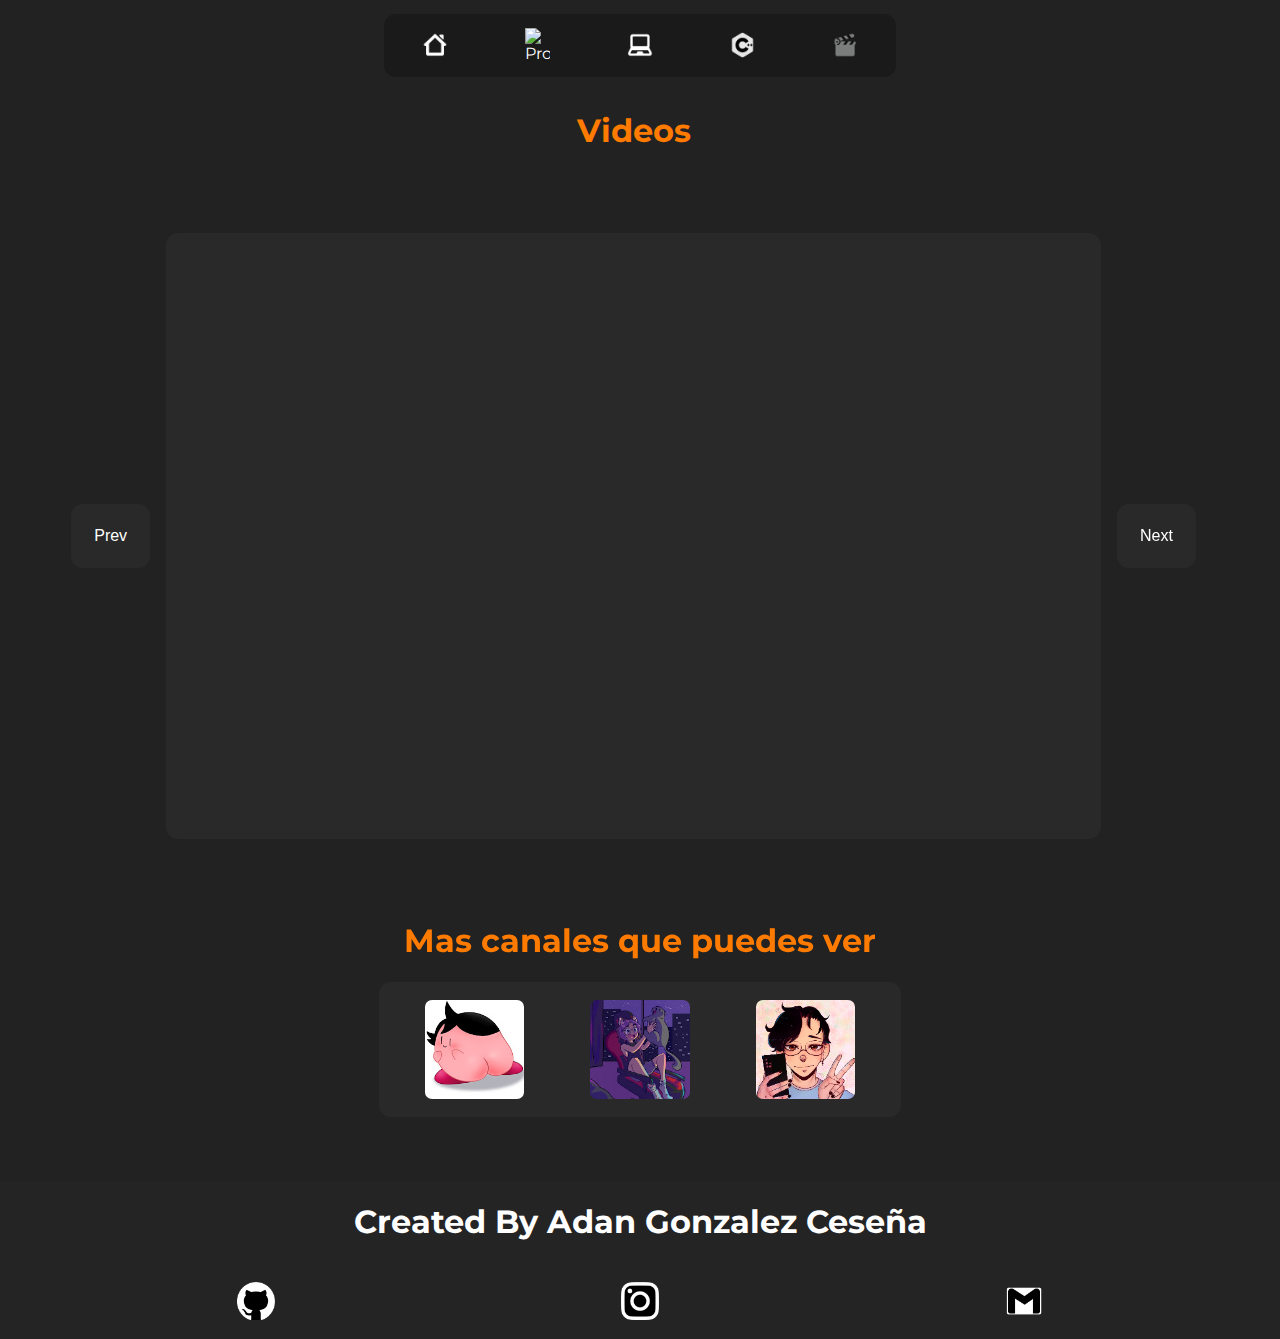
==== edicion.html @ b5f3aeb7 "Videos section added, footter added" ====
<!DOCTYPE html>
<html lang="en">
<head>
    <meta charset="UTF-8">
    <meta name="viewport" content="width=device-width, initial-scale=1.0">
    <title>Edicion</title>
    <link rel="icon" type="image/png" href="assets/Iconos/icon.png">

    <!--  -->
    <link rel="preconnect" href="https://fonts.googleapis.com">
    <link rel="preconnect" href="https://fonts.gstatic.com" crossorigin>
    <link href="https://fonts.googleapis.com/css2?family=Montserrat:ital,wght@0,100..900;1,100..900&display=swap" rel="stylesheet">
    
    <!-- Estilos -->
    <link rel="stylesheet" type="text/css" href="styles.css">
    <link rel="stylesheet" type="text/css" href="edicion.css">
</head>
<body>
    <div class="TopBar">
        <div class="TopBarItems">
            <img src="assets/Iconos/Home.png" id="Home" alt="Home"> 
            <img src="assets/Iconos/Folder.png" id="Proyectos" alt="Proyectos">
            <img src="assets/Iconos/laptop.png" id="Softwares" alt="Softwres">
            <img src="assets/Iconos/lenguage.png" id="Lenguajes" alt="Lenguajes"> 
            <img src="assets/Iconos/clapperboard.png" id="Clapperboard" alt="Edicion" style="opacity: 50%;"> 
        </div>
    </div>

    <main class="editionSection">
        <h1>Videos</h1>
        <section>
            <button id="prev">Prev</button>
                <iframe id="VideoPlayer" src="https://www.youtube.com/embed/5EVhnUePLx0" frameborder="0" allowfullscreen></iframe>
            <button id="next">Next</button>
        </section>
    </main>

    <section class="editionChanels">
        <h1>Mas canales que puedes ver</h1>
        <section class="ChanlesImg">
            <img src="assets/Streamers/FabiFace.jpg" id="FabiFace" alt="FabiFace">
            <img src="assets/Streamers/Sky.jpg" id="Sky" alt="Sky">
            <img src="assets/Streamers/CadeteMantequilla.jpg" id="CadeteMantequilla" alt="CadeteMantequilla">
        </section>
    </section>

    <footer class="footerBase">
        <h1>Created By Adan Gonzalez Ceseña</h1>
        <img src="assets/Social/GitHub2.png" id="Github" alt="Github"> 
        <img src="assets/Social/Ig.png" id="Instagram"  alt="Instagram"> 
        <img src="assets/Social/Gmail.png" id="Gmail" alt="Gmail">
    </footer>

    <script>
        document.getElementById("Home").addEventListener("click",function(){
            window.location.href="index.html"
        })

        document.getElementById("Proyectos").addEventListener("click",function(){
            window.location.href = "proyectos.html"
        });

        document.getElementById("Softwares").addEventListener("click",function(){
            window.location.href = "softwares.html"
        });

        document.getElementById("Lenguajes").addEventListener("click",function(){
            window.location.href="lenguajes.html"
        });

        // REDES --------------------
        document.getElementById("Instagram").addEventListener('click', function() {
            window.open('https://www.instagram.com/adan_gcm/?hl=es-la', '_blank');
        });
        
        document.getElementById("Github").addEventListener('click', function() {
            window.open('https://github.com/AdanCC21', '_blank');
        });
        
        document.getElementById("Gmail").addEventListener('click', function() {
            window.location.href="mailto:adancorp.gemial@gmail.com"
        });
        
        // Streamers --------------
        document.getElementById('FabiFace').addEventListener('click',function(){
            window.open('https://www.youtube.com/channel/UC9Ts3CsScJRzlYV9AQrBh0Q','_blank');
        });

        document.getElementById('Sky').addEventListener('click',function(){
            window.open('https://www.tiktok.com/@skyyugm?lang=es','_blank');
        });

        document.getElementById('CadeteMantequilla').addEventListener('click',function(){
            window.open('https://www.tiktok.com/@cadete_mantequilla?lang=es','_blank');
        })

    </script>

    <script>
        // Videos
        const videos = [
            'https://www.youtube.com/embed/5EVhnUePLx0',  
            'https://www.youtube.com/embed/fp2AbtziKpc',
        ];

        let NumVideos = 0;

        const VideoSource = document.getElementById('VideoPlayer');

        document.getElementById('prev').addEventListener('click',function(){
            NumVideos--;
            if(NumVideos <= 0){
                NumVideos = videos.length;
                NumVideos--;
            }
            console.log(NumVideos)
            VideoSource.src=videos[NumVideos];
        })

        document.getElementById('next').addEventListener('click',function(){
            NumVideos++
            if(NumVideos >= videos.length){
                NumVideos = 0;    
            }
            console.log(NumVideos)
            VideoSource.src=videos[NumVideos];
        })

    </script>
</body>
</html>
---- styles.css ----
body{
    background-color: rgb(34, 34, 34);
    font-family: "Montserrat",sans-serif;
    color: white;
    margin: 0;
}

html{
    font-size: 16px;

    @media screen and (max-width: 720px){
        font-size: 12px;
    }
    
    @media screen and (max-width: 480px){
        font-size: 8px;
    }
}

/* ------------------------------ Initial Section ------------------------------*/

/* Celular */
.MainSection{
    display: flex;
    flex-wrap: wrap;
    flex-direction: column;
    min-width: (100vw - 1%);
    
    justify-content: center;
    align-items:center;
    padding: 20vh 0 30vh 0;
}

.MainMain{
    display: flex;
    flex-direction: column;
    min-width: (100vw - 1%);
    
    justify-content: center;
    align-items:center;
}


.MainSectionItems{
    display: flex;
    flex-direction: column;
    font-size: 2rem;
    text-align: center;
    margin: 5%;
}

.MainSectionItems h1{
    font-size: 4rem;
}

.MainSectionItems h2{
    font-size: 2rem;
}
.MainSectionItems p{
    font-size: 2.3rem;
}

.MainPictureProfile {
    background-color: rgb(26, 26, 26);
    padding: 1%;
    border-radius: 12%;
    margin-bottom: 20%;
    max-width: 50vw; /* Por defecto, ocupa el 50% del contenedor en móviles */
}

.MainArrowDown{
    display: none;
    position: absolute;
    bottom: 3%;
    cursor: pointer;
}


/* Media query para pantallas medianas (tabletas) */
@media (min-width: 600px) {
    .MainSection img {
        max-width: 75vw; /* Ajusta el tamaño para tabletas */
        height: 20vh;
    }
}

/* Media query para pantallas grandes (PC) */
@media (min-width: 768px) {
    
    .MainSection {
        height: 100vh;
        flex-wrap: nowrap;
        padding: 0;
        justify-content: space-around;
    }
    .MainMain{
        flex-wrap: nowrap;
        flex-direction: row;
    }
    .MainSectionItems{
        display: flex;
        text-align:start;
        
    }
    .MainSectionItems h1{
        font-size: 4rem;
    }
    .MainSectionItems p{
        font-size: 1.8rem;
    }
    .MainSection img {
        max-width:20%;
        height: auto;
        margin-bottom: 0;
    }
    .MainArrowDown{
        display: block;
    }
}

/* ------------------------------ About me Section 2 ------------------------------*/

.AboutSection{
    display: flex;
    background-color: rgb(39, 39, 39);
    flex-direction: column;
    
    justify-content: center;
    align-items: center;

    max-width: 100vw;
    height: 100vh;
    
    box-sizing: border-box;
}

.AboutSection img{
    border-radius: 12px;
    width: 20%;
    margin-top: 2%;
}

.AboutSection h1{
    font-size: 4rem;
    color: rgb(255, 123, 0);
}

.AboutSection p{
    font-size: 1.5rem;
    max-width: 80%;
}

.AboutSkills{
    display: flex;
    flex-direction: row;
    flex-wrap: wrap;
    
    justify-content: space-around;

    width: 80%;
}

.AboutSkillsItems{
    display: flex;
    flex-direction: column;

    background-color: rgba(29, 29, 29, 0.479);
    border-radius: 12px;
    padding: 1.3%;
}

.AboutSkillsItems h2{
    margin: 0;
}

/* Celular */
@media (max-width:768px){
    .AboutSection {
        text-align: center;
        height: auto;
        border-radius: 30px;
        margin: 0 4vh 4vh 4vh;
        border-top:solid rgba(255, 123, 0, 0.24) 1vh;
    }

    .AboutSection img{
        width: auto;
        max-width: 60%;
        margin: 10%;
    }

    .AboutSection p{
        font-size: 2rem;
        margin-bottom: 10%;
        line-height: 2;
        text-align: justify;
    }
    
    .AboutSection h2{
        font-size: 2.3rem;
    }

    .AboutSocial{
        height: 6vh;
        margin: 0;
    }

    .AboutSocial a img{
        width: auto;
        padding: 0;
        max-width: 10%;
    }
    
    .AboutWhoIAmTitle {
        flex-direction: column;
    }

    .AboutWhoIAmTitle h1{
        max-width: 60vw;
    }

    .AboutWhoIAmTitle img{
        position: relative;
        max-width: 30%;
        left: 0;
        margin: 0 0 10%;
    }

    .AboutSkillsItems{
        background-color: rgba(0, 0, 0, 0);
    }

    .AboutSkillsItems h2{
        margin: auto;
    }
}

/* ------------------------------ Top Bar ------------------------------*/
.TopBar{
    display: flex;
    position: fixed;
    justify-content: center;
    align-items: center;

    height: 10vh;
    max-height: 20vh;
    z-index: 2;
}

.TopBarItems{
    display: flex;
    background-color: rgb(26, 26, 26);
    border-radius: 12px;
    width: auto;
    min-height: 70%;
    max-width: 90%;
    
    justify-content: space-around;
    align-items: center;
}

.TopBarItems img {
    width: 7%;
    margin: 0.4%;
    transition: all ease-in-out 0.3s;
}

.TopBarItems img:hover {
    width: 9%;
    cursor: pointer;
}

/* PPARA PC */
@media (min-width:768px){
    .TopBar{
        height: 10vh;
        max-height: 15vh;
    }

    .TopBarItems{
        width: 40%;
        min-height: 70%;
    }

    .TopBarItems img{
        width: 5%;
        margin: 0.4%;
    }
}
/* ------------------------------ Footer ------------------------------ */
.footerBase{
    display: grid;
    background-color: rgb(36, 36, 36);
    max-width: 100vw;
    
    grid-template-columns: repeat(auto-fill,minmax(200px, 30%));
    grid-template-rows: repeat(auto-fill,1fr);
    justify-content: center;
    justify-items: center;
}

.footerBase :first-child{
    grid-column-start: 1;
    grid-column-end: -1;
    text-align: center;
}

.footerBase img{
    max-width: 10%;
    margin: 5%;
    cursor: pointer;
}


/* ------------------------------ Lef Bar ------------------------------
.LeftBar{
    display: flex;
    position: absolute;
    
    justify-content: start;
    align-items: center;

    height: 100vh;
    width: 4vw;
    margin-left: 0.5%;
}

.LeftBarItems{
    display: flex;
    flex-direction: column;

    background-color: rgb(26, 26, 26);
    border-radius: 12px;
    
    height: auto;
    min-height: 40%;
    
    width: auto;
    max-width: 80%;
    
    justify-content: space-around;
    align-items: center;
}

.LeftBarItems img {
    width: 60%;
    transition: all ease-in-out 0.3s;
}

.LeftBarItems img:hover {
    width: 80%;
    cursor: pointer;
} */


/* ------------------------------ Project Section ------------------------------*/

.ProjectSection{
    display: flex;

    flex-direction: column;

    justify-content: center;
    align-items: center;


    width: 99vw;
    height: 100vh;

}

.ProjectTitle{
    display: flex;
    flex-direction: column;
    align-items: center;
}

.ProjectTitle h1{
    font-size: 5rem;
    margin-bottom: 0;
}

.ProjectTitle h2{
    font-size: 2rem;
}

.ProjectTitle :last-child{
    margin-bottom: 15%;
}

.ProjectListItems{
    display: flex;
    flex-direction: row;
    flex-wrap: wrap;
    
    justify-content: space-between;
    
    max-width: 80vw;
    
    max-height: 80vh;
    transition: all ease-in-out 0.5s;
}

.ProjectItem{
    display: flex;
    flex-direction: column;
    width: 30%;
    max-height: 80%;
    
    background-color: rgb(24, 24, 24);
    border-radius: 12px;
    padding: 20px;
    margin: 5px 0 5% 0;
    
    align-items: center;
    box-shadow: rgba(0, 0, 0, 0.473) 0px 0px 10px;
    transition: all ease-in-out 0.5s;
}

.ProjectItem a{
    color: white;
    font-size: 3rem;
    text-align: center;
    text-decoration:none;
    transition: all ease-in-out 0.5s;
}

.ProjectItem p{
    height: 0px;
    opacity: 0;
    transition: opacity 0.5s ease ;
    
}

.ProjectListItems div:hover{
    width: 100%;
    height: auto;
    box-shadow: rgba(0, 0, 0, 0.473) 0px 0px 5px;
    
}

.ProjectListItems a:hover{
    color: yellow;
}

.ProjectListItems div:hover p{
    display: block;
    height: auto;
    font-size: 2rem;
    opacity: 1;
    
}

.ProjectItem img{
    margin-bottom: 5%;
    
    max-width: 80%;
    border-radius: 12px;
    transition: all ease-in-out 0.5s;
}

/* PC */
@media (min-width:768px){
    .ProjectSection{
        flex-wrap: nowrap;
    }

    .ProjectTitle h1{
        font-size: 5rem;
        margin-top: 0;
    }
    
    .ProjectTitle p{
        font-size: 2rem;
    }

    .ProjectItem{
        width: 20%;
        max-height: 100%;
        
        margin: 0;
    }
    .ProjectListItems div:hover{
        width: 28%;
        height: auto;
    }

    .ProjectItem p{
        font-size:1.5rem;
    }

    .ProjectListItems div:hover p{
        font-size: 1.5rem;
        
    }
    
    .ProjectItem img{
        margin-bottom: 10%;
        max-width: 50%;
        border-radius: 12px;
        transition: all ease-in-out 0.5s;
    }
    
}

/* ------------------------------ Software Section ------------------------------*/

.SoftwareSection{
    display: flex;
    flex-direction: column;

    justify-content: center;
    align-items: center;

    width: 99vw;
    height: 100vh;
}

.SoftwareTitle{
    font-size: 5rem;
    margin-bottom: 5%;
}

.SoftwareListItems{
    display: flex;
    flex-direction: row;
    flex-wrap: nowrap;
    
    justify-content: space-between;
    /* border: 3px rgba(255, 255, 255, 0.219) solid; */

    max-width: 85vw;
}

.SoftwareItem{
    display: flex;
    flex-direction: column;
    width: 20%;
    height: 40vh;
    
    background-color: rgb(24, 24, 24);
    padding: 20px;
    
    align-items: center;
    transition: all ease-in-out 0.5s;
}

.SoftwareListItems div:hover{
    width: 50%;

}

.SoftwareItem img{
    margin: auto;
    width: 60%;
    border-radius: 12px;
    transition: all ease-in-out 0.5s;
}

/* Celular */
@media (max-width: 767px){
    .SoftwareSection{
        height: 100%;
    }

    .SoftwareTitle{
        margin: 30% 0 10% 0;
        font-size: 4rem;
        text-align: center;
        max-width: 80%;
    }
    
    .SoftwareListItems{
        flex-wrap: wrap;
        max-width: 90vw;
        justify-content: center;
    }

    .SoftwareItem{
        font-size: 1.8rem;
        text-align: center;

        width: auto;
        height: auto;

        border-radius: 12px;
        margin: 5% 0;
        
        max-width: 50%;
    }

    .SoftwareItem img{
        width: 20%;
    }
}

/* ------------------------------ Lenguages Section ------------------------------*/

.LenguageSection{
    display: flex;
    flex-direction: column;

    justify-content: center;
    align-items: center;

    width: 99vw;
    height: 100vh;
}

.LenguageTitle{
    font-size: 5rem;
    margin-bottom: 5%;
}

.LenguageListItems{
    display: flex;
    flex-direction: row;
    flex-wrap: nowrap;
    
    justify-content: space-between;
    

    max-width: 85vw;
    
}

.LenguageItem{
    display: flex;
    flex-direction: column;
    width: 20%;
    height: 40vh;
    
    padding: 20px;
    
    align-items: center;
    transition: all ease-in-out 0.5s;
}

.LenguageListItems div:hover{
    width: 50%;
    background-color: rgb(24, 24, 24);
    border-radius: 12px;
    height: auto;
}

.LenguageItem img{
    margin: auto;
    max-width: 60%;
    border-radius: 12px;
    transition: all ease-in-out 0.5s;
}



/* Celular */
@media (max-width: 767px){
    .LenguageSection{
        height: 100%;
    }

    .LenguageTitle{
        margin: 40% 0 10% 0;
        font-size: 4rem;
        text-align: center;
        max-width: 80%;
    }
    
    .LenguageListItems{
        flex-wrap: wrap;
        max-width: 90vw;
        justify-content: center;
    }

    .LenguageItem{
        font-size: 1.8rem;
        text-align: center;
        
        background-color: rgb(24, 24, 24);

        width: auto;
        height: auto;

        border-radius: 12px;
        margin: 5% 0;
        
        max-width: 50%;
    }

    .LenguageItem h1{
        margin: 0 0 10% 0;
    }

    .LenguageItem img{
        width: 40%;
    }
}
---- edicion.css ----
.editionSection{
    display: flex;
    
    flex-direction: column;

    height: 90vh;
    width: 99vw;
    
    justify-content: center;
    align-items: center;

    padding-top: 10vh;
}

.editionSection section{
    display: flex;

    align-items: center;
    justify-content: space-around;
    height: 90%;
    width: 90%;
}

.editionSection h1{
    color: rgb(255, 123, 0);
}

.editionSection section button{
    background-color: rgb(41, 41, 41);
    color: white;
    
    font-size: 1rem;
    
    padding: 2%;
    
    border: none;
    border-radius: 12px;
    cursor: pointer;
}

.editionSection iframe{
    background-color: rgb(41, 41, 41);
    
    
    height: 80%;
    width: 80%;

    border-radius: 12px;
    
    padding: 1%;
}

.editionChanels{
    display: flex;
    flex-direction: column;
    justify-content: center;
    align-items: center;
    margin-bottom: 5%;
}

.editionChanels h1{
    color: rgb(255, 123, 0);
}

.editionChanels section{
    display: flex;
    
    background-color: rgb(41, 41, 41);
    padding: 1%;
    border-radius: 12px;
    
    max-width: 80%;
    justify-content: space-around;
}

.ChanlesImg{
    align-items: center;
}

.ChanlesImg img{
    width: 20%;
    height: 20%;
    
    border-radius: 12px;
    padding: 1%;
    
    transition: all ease-in-out .5s;
    cursor: pointer;
}

.ChanlesImg img:hover{
    width: 35%;    
}

/* Celular */
@media (width < 767px){
    .editionSection{
        height: 70vh;
    }
    
    .editionSection h1{
        font-size: 5rem;
    }

    .editionSection section{
        flex-direction: column;
    }

    .editionSection section button{
        font-size: 4rem;
    }
    .editionSection iframe{
        height: 40%;
        width: 80%;
    }

    .editionChanels h1{
        font-size: 2.5rem;
    }
    .editionChanels {
        margin-bottom: 10%;
    }
}
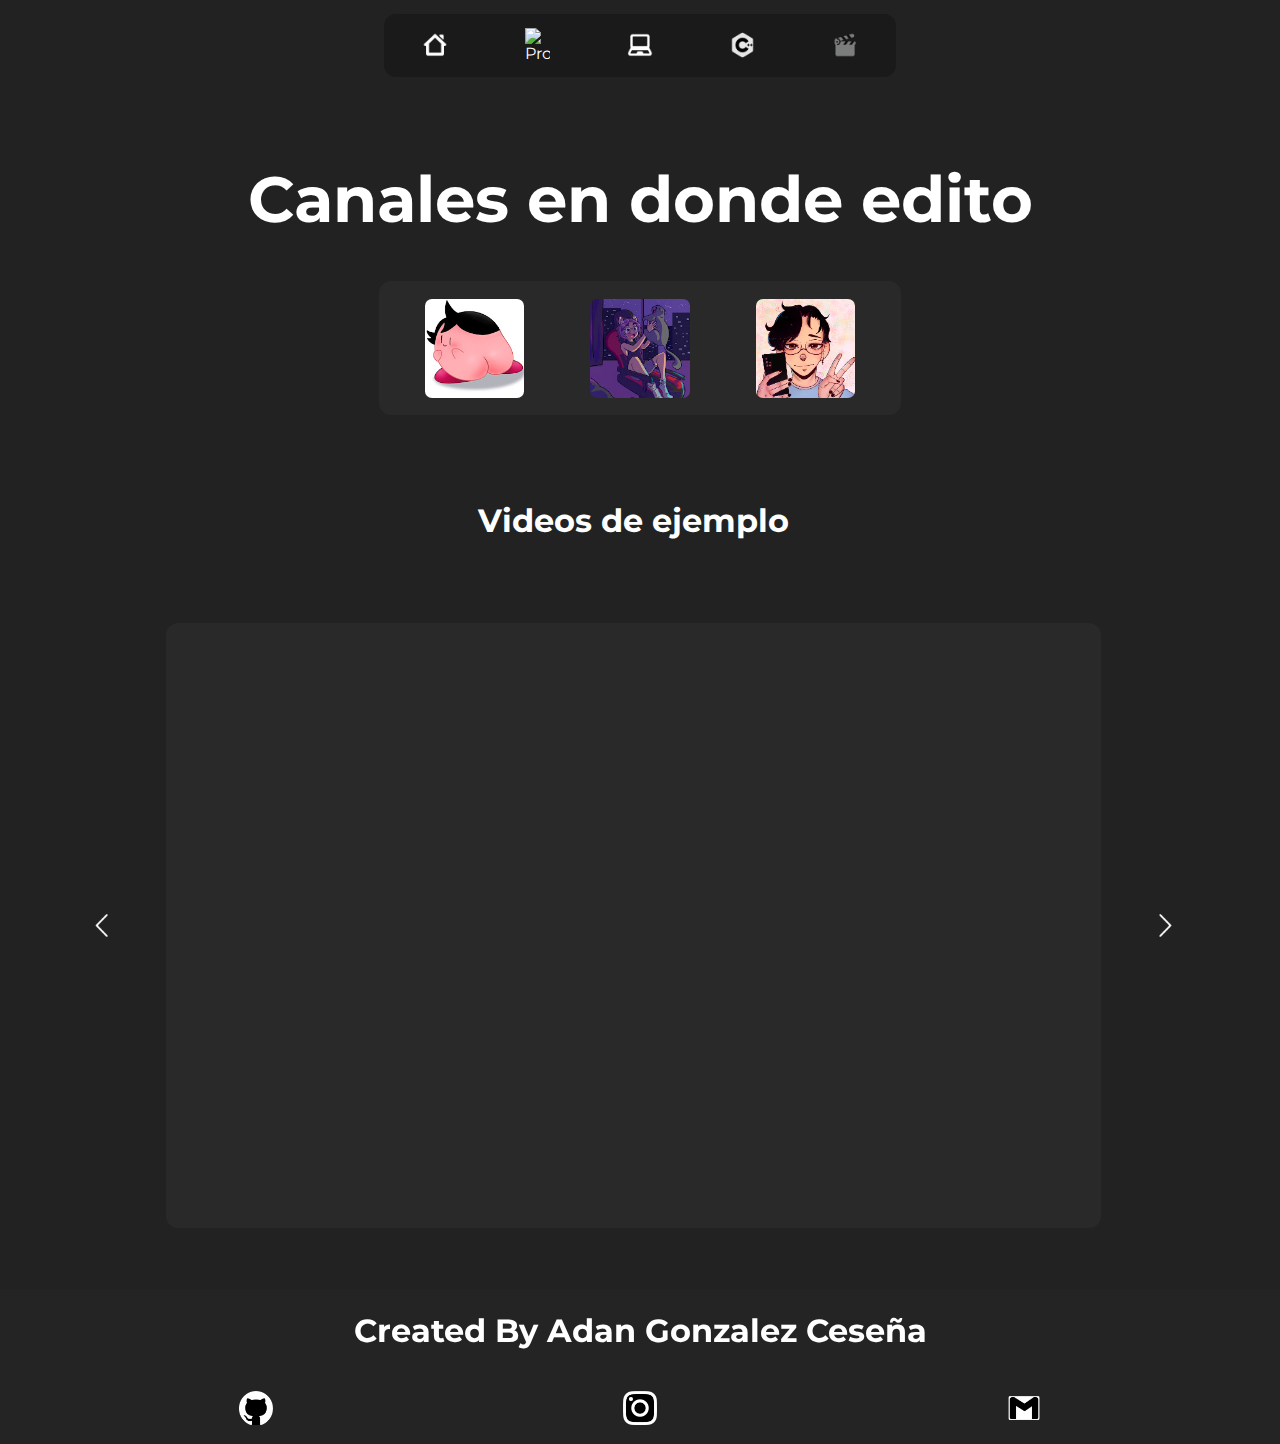
==== commit a6afad67: "Edition section update" ====
--- a/edicion.html
+++ b/edicion.html
@@ -26,23 +26,25 @@
         </div>
     </div>
 
-    <main class="editionSection">
-        <h1>Videos</h1>
-        <section>
-            <button id="prev">Prev</button>
-                <iframe id="VideoPlayer" src="https://www.youtube.com/embed/5EVhnUePLx0" frameborder="0" allowfullscreen></iframe>
-            <button id="next">Next</button>
-        </section>
-    </main>
-
     <section class="editionChanels">
-        <h1>Mas canales que puedes ver</h1>
+        <h1>Canales en donde edito</h1>
         <section class="ChanlesImg">
             <img src="assets/Streamers/FabiFace.jpg" id="FabiFace" alt="FabiFace">
             <img src="assets/Streamers/Sky.jpg" id="Sky" alt="Sky">
             <img src="assets/Streamers/CadeteMantequilla.jpg" id="CadeteMantequilla" alt="CadeteMantequilla">
         </section>
     </section>
+
+    <main class="editionSection">
+        <h1>Videos de ejemplo</h1>
+        <section>
+            <img id="prev" src="assets/Iconos/Left.png">
+                <iframe id="VideoPlayer" src="https://www.youtube.com/embed/5EVhnUePLx0" frameborder="0" allowfullscreen></iframe>
+            <img id="next" src="assets/Iconos/Right.png">
+        </section>
+    </main>
+
+    
 
     <footer class="footerBase">
         <h1>Created By Adan Gonzalez Ceseña</h1>
@@ -101,6 +103,7 @@
         const videos = [
             'https://www.youtube.com/embed/5EVhnUePLx0',  
             'https://www.youtube.com/embed/fp2AbtziKpc',
+            'https://www.youtube.com/embed/9HEGNLexJgc',
         ];
 
         let NumVideos = 0;
@@ -109,9 +112,9 @@
 
         document.getElementById('prev').addEventListener('click',function(){
             NumVideos--;
-            if(NumVideos <= 0){
+            if(NumVideos < 0){
                 NumVideos = videos.length;
-                NumVideos--;
+                NumVideos--
             }
             console.log(NumVideos)
             VideoSource.src=videos[NumVideos];
--- a/styles.css
+++ b/styles.css
@@ -75,8 +75,6 @@
     cursor: pointer;
 }
 
-
-/* Media query para pantallas medianas (tabletas) */
 @media (min-width: 600px) {
     .MainSection img {
         max-width: 75vw; /* Ajusta el tamaño para tabletas */
@@ -306,7 +304,7 @@
 }
 
 .footerBase img{
-    max-width: 10%;
+    max-width: 9%;
     margin: 5%;
     cursor: pointer;
 }
@@ -650,8 +648,6 @@
     transition: all ease-in-out 0.5s;
 }
 
-
-
 /* Celular */
 @media (max-width: 767px){
     .LenguageSection{
--- a/edicion.css
+++ b/edicion.css
@@ -9,7 +9,6 @@
     justify-content: center;
     align-items: center;
 
-    padding-top: 10vh;
 }
 
 .editionSection section{
@@ -22,19 +21,13 @@
 }
 
 .editionSection h1{
-    color: rgb(255, 123, 0);
+    
+    font-size: 2rem;
+    text-align: center;
 }
 
-.editionSection section button{
-    background-color: rgb(41, 41, 41);
-    color: white;
-    
-    font-size: 1rem;
-    
-    padding: 2%;
-    
-    border: none;
-    border-radius: 12px;
+.editionSection section img{
+    width: 2%;
     cursor: pointer;
 }
 
@@ -53,13 +46,18 @@
 .editionChanels{
     display: flex;
     flex-direction: column;
+    
     justify-content: center;
     align-items: center;
+    
     margin-bottom: 5%;
+    padding-top: 13vh;
 }
 
 .editionChanels h1{
-    color: rgb(255, 123, 0);
+    
+    font-size: 4rem;
+    text-align: center
 }
 
 .editionChanels section{
@@ -88,10 +86,6 @@
     cursor: pointer;
 }
 
-.ChanlesImg img:hover{
-    width: 35%;    
-}
-
 /* Celular */
 @media (width < 767px){
     .editionSection{
@@ -106,8 +100,8 @@
         flex-direction: column;
     }
 
-    .editionSection section button{
-        font-size: 4rem;
+    .editionSection section img{
+        width: 5%;
     }
     .editionSection iframe{
         height: 40%;
@@ -120,4 +114,11 @@
     .editionChanels {
         margin-bottom: 10%;
     }
+}
+
+/* Animaciones en pc */
+@media (width > 768px){
+    .ChanlesImg img:hover{
+        width: 35%;    
+    }
 }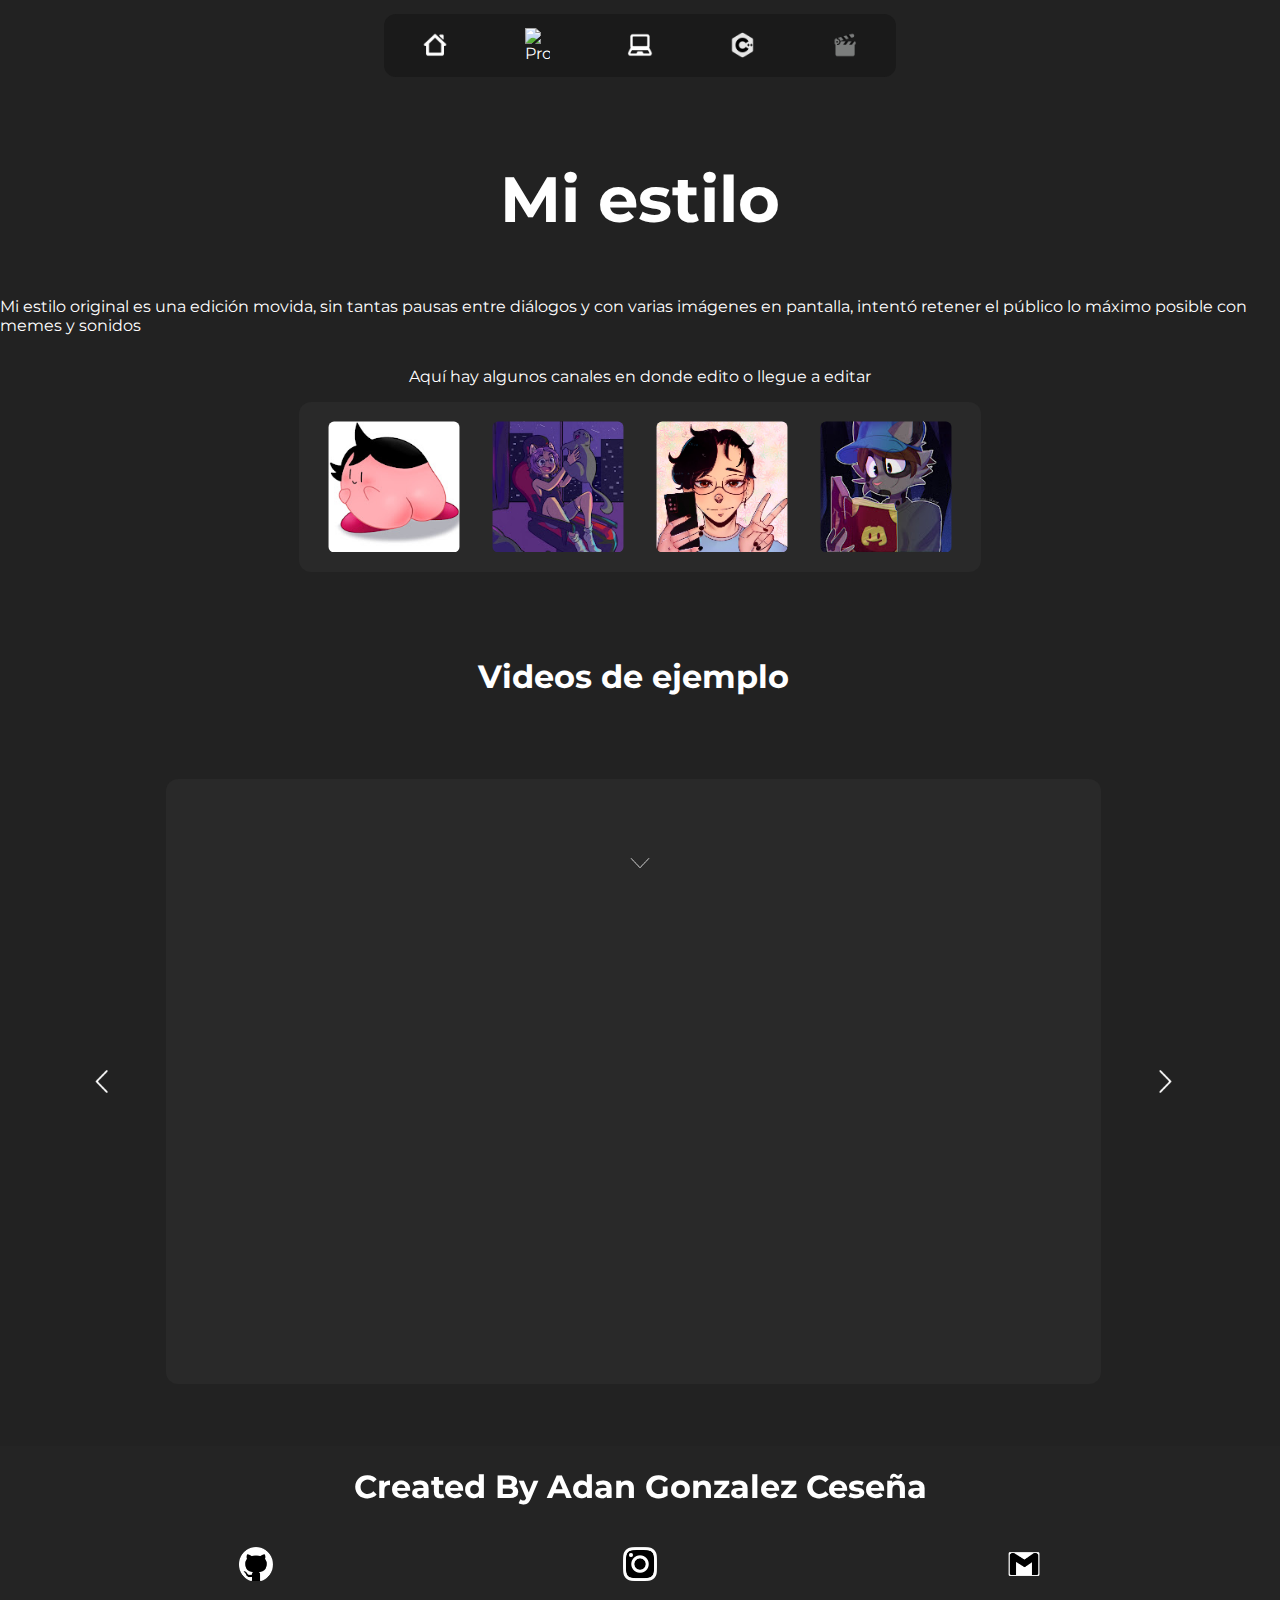
==== commit b57b6441: "Jarell" ====
--- a/edicion.html
+++ b/edicion.html
@@ -27,15 +27,26 @@
     </div>
 
     <section class="editionChanels">
-        <h1>Canales en donde edito</h1>
+        <h1>Mi estilo</h1>
+        <p>
+            Mi estilo original es una edición movida, sin tantas pausas entre diálogos y con varias imágenes en pantalla, 
+            intentó retener el público lo máximo posible con memes y sonidos
+        </p>
+        
+        <p>
+            Aquí hay algunos canales en donde edito o llegue a editar
+        </p>
         <section class="ChanlesImg">
             <img src="assets/Streamers/FabiFace.jpg" id="FabiFace" alt="FabiFace">
             <img src="assets/Streamers/Sky.jpg" id="Sky" alt="Sky">
+            
             <img src="assets/Streamers/CadeteMantequilla.jpg" id="CadeteMantequilla" alt="CadeteMantequilla">
+            <img src="assets/Streamers/Jarell.jpg" id="Fuxyc" alt="fuxyc">
         </section>
+        <img id="ArrowDown" src="assets/Iconos/Down.png" width="20px" class="MainArrowDown" alt="Bajar">
     </section>
 
-    <main class="editionSection">
+    <main class="editionSection" id="Examples">
         <h1>Videos de ejemplo</h1>
         <section>
             <img id="prev" src="assets/Iconos/Left.png">
@@ -95,6 +106,16 @@
         document.getElementById('CadeteMantequilla').addEventListener('click',function(){
             window.open('https://www.tiktok.com/@cadete_mantequilla?lang=es','_blank');
         })
+        
+        document.getElementById('Fuxyc').addEventListener('click',function(){
+            window.open('https://www.youtube.com/@fuxyc','_blank');
+        })
+        
+        
+
+        document.getElementById('ArrowDown').addEventListener('click',function(){
+            document.getElementById('Examples').scrollIntoView({behavior:'smooth'});
+        });
 
     </script>
 
--- a/styles.css
+++ b/styles.css
@@ -309,385 +309,3 @@
     cursor: pointer;
 }
 
-
-/* ------------------------------ Lef Bar ------------------------------
-.LeftBar{
-    display: flex;
-    position: absolute;
-    
-    justify-content: start;
-    align-items: center;
-
-    height: 100vh;
-    width: 4vw;
-    margin-left: 0.5%;
-}
-
-.LeftBarItems{
-    display: flex;
-    flex-direction: column;
-
-    background-color: rgb(26, 26, 26);
-    border-radius: 12px;
-    
-    height: auto;
-    min-height: 40%;
-    
-    width: auto;
-    max-width: 80%;
-    
-    justify-content: space-around;
-    align-items: center;
-}
-
-.LeftBarItems img {
-    width: 60%;
-    transition: all ease-in-out 0.3s;
-}
-
-.LeftBarItems img:hover {
-    width: 80%;
-    cursor: pointer;
-} */
-
-
-/* ------------------------------ Project Section ------------------------------*/
-
-.ProjectSection{
-    display: flex;
-
-    flex-direction: column;
-
-    justify-content: center;
-    align-items: center;
-
-
-    width: 99vw;
-    height: 100vh;
-
-}
-
-.ProjectTitle{
-    display: flex;
-    flex-direction: column;
-    align-items: center;
-}
-
-.ProjectTitle h1{
-    font-size: 5rem;
-    margin-bottom: 0;
-}
-
-.ProjectTitle h2{
-    font-size: 2rem;
-}
-
-.ProjectTitle :last-child{
-    margin-bottom: 15%;
-}
-
-.ProjectListItems{
-    display: flex;
-    flex-direction: row;
-    flex-wrap: wrap;
-    
-    justify-content: space-between;
-    
-    max-width: 80vw;
-    
-    max-height: 80vh;
-    transition: all ease-in-out 0.5s;
-}
-
-.ProjectItem{
-    display: flex;
-    flex-direction: column;
-    width: 30%;
-    max-height: 80%;
-    
-    background-color: rgb(24, 24, 24);
-    border-radius: 12px;
-    padding: 20px;
-    margin: 5px 0 5% 0;
-    
-    align-items: center;
-    box-shadow: rgba(0, 0, 0, 0.473) 0px 0px 10px;
-    transition: all ease-in-out 0.5s;
-}
-
-.ProjectItem a{
-    color: white;
-    font-size: 3rem;
-    text-align: center;
-    text-decoration:none;
-    transition: all ease-in-out 0.5s;
-}
-
-.ProjectItem p{
-    height: 0px;
-    opacity: 0;
-    transition: opacity 0.5s ease ;
-    
-}
-
-.ProjectListItems div:hover{
-    width: 100%;
-    height: auto;
-    box-shadow: rgba(0, 0, 0, 0.473) 0px 0px 5px;
-    
-}
-
-.ProjectListItems a:hover{
-    color: yellow;
-}
-
-.ProjectListItems div:hover p{
-    display: block;
-    height: auto;
-    font-size: 2rem;
-    opacity: 1;
-    
-}
-
-.ProjectItem img{
-    margin-bottom: 5%;
-    
-    max-width: 80%;
-    border-radius: 12px;
-    transition: all ease-in-out 0.5s;
-}
-
-/* PC */
-@media (min-width:768px){
-    .ProjectSection{
-        flex-wrap: nowrap;
-    }
-
-    .ProjectTitle h1{
-        font-size: 5rem;
-        margin-top: 0;
-    }
-    
-    .ProjectTitle p{
-        font-size: 2rem;
-    }
-
-    .ProjectItem{
-        width: 20%;
-        max-height: 100%;
-        
-        margin: 0;
-    }
-    .ProjectListItems div:hover{
-        width: 28%;
-        height: auto;
-    }
-
-    .ProjectItem p{
-        font-size:1.5rem;
-    }
-
-    .ProjectListItems div:hover p{
-        font-size: 1.5rem;
-        
-    }
-    
-    .ProjectItem img{
-        margin-bottom: 10%;
-        max-width: 50%;
-        border-radius: 12px;
-        transition: all ease-in-out 0.5s;
-    }
-    
-}
-
-/* ------------------------------ Software Section ------------------------------*/
-
-.SoftwareSection{
-    display: flex;
-    flex-direction: column;
-
-    justify-content: center;
-    align-items: center;
-
-    width: 99vw;
-    height: 100vh;
-}
-
-.SoftwareTitle{
-    font-size: 5rem;
-    margin-bottom: 5%;
-}
-
-.SoftwareListItems{
-    display: flex;
-    flex-direction: row;
-    flex-wrap: nowrap;
-    
-    justify-content: space-between;
-    /* border: 3px rgba(255, 255, 255, 0.219) solid; */
-
-    max-width: 85vw;
-}
-
-.SoftwareItem{
-    display: flex;
-    flex-direction: column;
-    width: 20%;
-    height: 40vh;
-    
-    background-color: rgb(24, 24, 24);
-    padding: 20px;
-    
-    align-items: center;
-    transition: all ease-in-out 0.5s;
-}
-
-.SoftwareListItems div:hover{
-    width: 50%;
-
-}
-
-.SoftwareItem img{
-    margin: auto;
-    width: 60%;
-    border-radius: 12px;
-    transition: all ease-in-out 0.5s;
-}
-
-/* Celular */
-@media (max-width: 767px){
-    .SoftwareSection{
-        height: 100%;
-    }
-
-    .SoftwareTitle{
-        margin: 30% 0 10% 0;
-        font-size: 4rem;
-        text-align: center;
-        max-width: 80%;
-    }
-    
-    .SoftwareListItems{
-        flex-wrap: wrap;
-        max-width: 90vw;
-        justify-content: center;
-    }
-
-    .SoftwareItem{
-        font-size: 1.8rem;
-        text-align: center;
-
-        width: auto;
-        height: auto;
-
-        border-radius: 12px;
-        margin: 5% 0;
-        
-        max-width: 50%;
-    }
-
-    .SoftwareItem img{
-        width: 20%;
-    }
-}
-
-/* ------------------------------ Lenguages Section ------------------------------*/
-
-.LenguageSection{
-    display: flex;
-    flex-direction: column;
-
-    justify-content: center;
-    align-items: center;
-
-    width: 99vw;
-    height: 100vh;
-}
-
-.LenguageTitle{
-    font-size: 5rem;
-    margin-bottom: 5%;
-}
-
-.LenguageListItems{
-    display: flex;
-    flex-direction: row;
-    flex-wrap: nowrap;
-    
-    justify-content: space-between;
-    
-
-    max-width: 85vw;
-    
-}
-
-.LenguageItem{
-    display: flex;
-    flex-direction: column;
-    width: 20%;
-    height: 40vh;
-    
-    padding: 20px;
-    
-    align-items: center;
-    transition: all ease-in-out 0.5s;
-}
-
-.LenguageListItems div:hover{
-    width: 50%;
-    background-color: rgb(24, 24, 24);
-    border-radius: 12px;
-    height: auto;
-}
-
-.LenguageItem img{
-    margin: auto;
-    max-width: 60%;
-    border-radius: 12px;
-    transition: all ease-in-out 0.5s;
-}
-
-/* Celular */
-@media (max-width: 767px){
-    .LenguageSection{
-        height: 100%;
-    }
-
-    .LenguageTitle{
-        margin: 40% 0 10% 0;
-        font-size: 4rem;
-        text-align: center;
-        max-width: 80%;
-    }
-    
-    .LenguageListItems{
-        flex-wrap: wrap;
-        max-width: 90vw;
-        justify-content: center;
-    }
-
-    .LenguageItem{
-        font-size: 1.8rem;
-        text-align: center;
-        
-        background-color: rgb(24, 24, 24);
-
-        width: auto;
-        height: auto;
-
-        border-radius: 12px;
-        margin: 5% 0;
-        
-        max-width: 50%;
-    }
-
-    .LenguageItem h1{
-        margin: 0 0 10% 0;
-    }
-
-    .LenguageItem img{
-        width: 40%;
-    }
-}
-
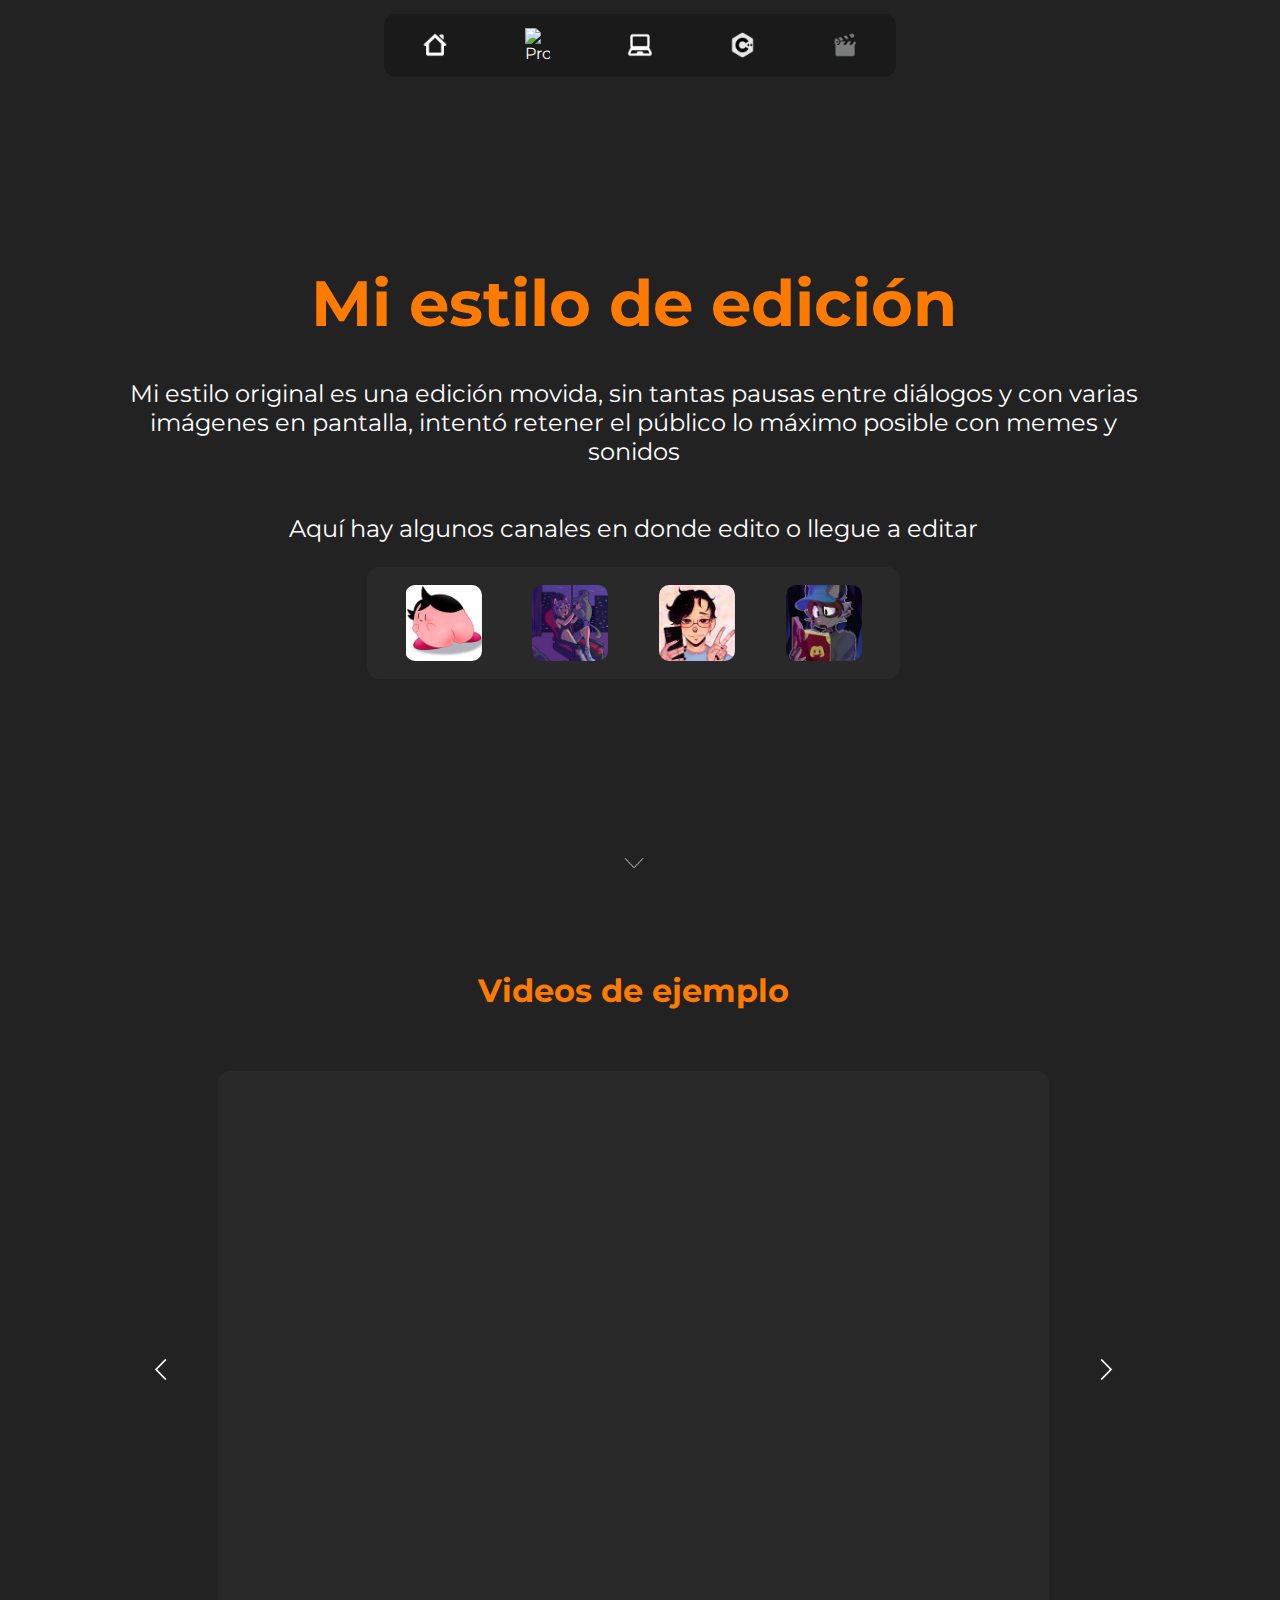
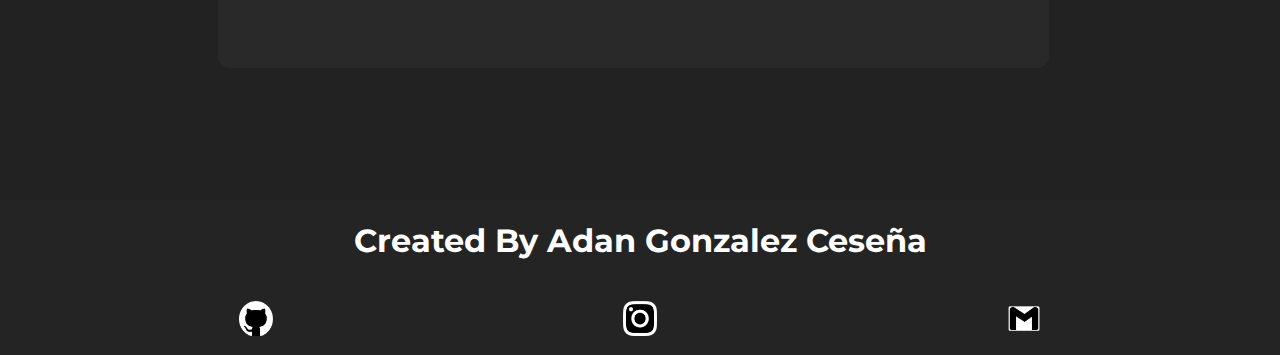
==== commit 64ce3204: "edition section adapted to horizontal mobiles" ====
--- a/edicion.html
+++ b/edicion.html
@@ -27,7 +27,7 @@
     </div>
 
     <section class="editionChanels">
-        <h1>Mi estilo</h1>
+        <h1>Mi estilo de edición</h1>
         <p>
             Mi estilo original es una edición movida, sin tantas pausas entre diálogos y con varias imágenes en pantalla, 
             intentó retener el público lo máximo posible con memes y sonidos
--- a/styles.css
+++ b/styles.css
@@ -34,7 +34,8 @@
 .MainMain{
     display: flex;
     flex-direction: column;
-    min-width: (100vw - 1%);
+    
+    max-width: 80%;
     
     justify-content: center;
     align-items:center;
@@ -47,6 +48,7 @@
     font-size: 2rem;
     text-align: center;
     margin: 5%;
+    
 }
 
 .MainSectionItems h1{
@@ -103,6 +105,11 @@
     .MainSectionItems h1{
         font-size: 4rem;
     }
+
+    .MainSectionItems h2{
+        font-size: 1.5rem;
+    }
+
     .MainSectionItems p{
         font-size: 1.8rem;
     }
@@ -113,6 +120,11 @@
     }
     .MainArrowDown{
         display: block;
+        transition: all ease-in-out .2s;
+    }
+    .MainArrowDown:hover{
+        width: 2%;
+        
     }
 }
 
--- a/edicion.css
+++ b/edicion.css
@@ -3,7 +3,7 @@
     
     flex-direction: column;
 
-    height: 90vh;
+    height: 100vh;
     width: 99vw;
     
     justify-content: center;
@@ -16,18 +16,20 @@
 
     align-items: center;
     justify-content: space-around;
-    height: 90%;
-    width: 90%;
+    
+    height: 80%;
+    width: 80%;
 }
 
 .editionSection h1{
-    
+    color: rgb(255, 123, 0);
     font-size: 2rem;
     text-align: center;
+    margin: 0;
 }
 
 .editionSection section img{
-    width: 2%;
+    width: 2.1%;
     cursor: pointer;
 }
 
@@ -50,36 +52,44 @@
     justify-content: center;
     align-items: center;
     
-    margin-bottom: 5%;
-    padding-top: 13vh;
+    height: 100vh;
+    width: 99vw;
+    
 }
 
 .editionChanels h1{
-    
+    color: rgb(255, 123, 0);
     font-size: 4rem;
-    text-align: center
+    text-align: center;
+    margin-bottom: 1%;
 }
 
-.editionChanels section{
+.editionChanels p{
+    max-width: 80%;
+    text-align: center;
+    font-size: 1.5rem;
+}
+
+.ChanlesImg{
     display: flex;
+    background-color: rgb(41, 41, 41);
     
-    background-color: rgb(41, 41, 41);
     padding: 1%;
     border-radius: 12px;
     
-    max-width: 80%;
     justify-content: space-around;
-}
+    align-items: center;
+    
+    width: 40%;
+    height: auto;
 
-.ChanlesImg{
-    align-items: center;
 }
 
 .ChanlesImg img{
-    width: 20%;
-    height: 20%;
+    width: 15%;
+    height: auto;
     
-    border-radius: 12px;
+    border-radius: 15px;
     padding: 1%;
     
     transition: all ease-in-out .5s;
@@ -93,11 +103,8 @@
     }
     
     .editionSection h1{
-        font-size: 5rem;
-    }
-
-    .editionSection section{
-        flex-direction: column;
+        font-size: 4rem;
+        max-width: 80%;
     }
 
     .editionSection section img{
@@ -108,17 +115,58 @@
         width: 80%;
     }
 
+    .editionChanels{
+        max-width: 98vw;
+    }
+
     .editionChanels h1{
-        font-size: 2.5rem;
+        font-size: 5rem;
     }
+
+    .editionChanels p{
+        font-size: 2rem;
+    }
+
+    .editionChanels :nth-child(3){
+        font-size: 1.5rem;
+    }
+
+    .ChanlesImg {
+        padding: 2%;
+        width: 60%;
+    }
+
+    .ChanlesImg img{
+        width: 20%;
+    }
+
     .editionChanels {
         margin-bottom: 10%;
     }
 }
 
+/* Celular Horizontal */
+@media (height < 500px){
+    .editionChanels{
+        max-width: 95vw;
+    }
+    .editionChanels h1{
+        font-size: 2rem;
+    }
+
+    .editionChanels p{
+        font-size: 1rem;
+    }
+    .editionSection h1{
+        font-size: 2rem;
+    }
+
+}
+
 /* Animaciones en pc */
 @media (width > 768px){
     .ChanlesImg img:hover{
-        width: 35%;    
+        width: 25%;    
+        height: auto;
     }
 }